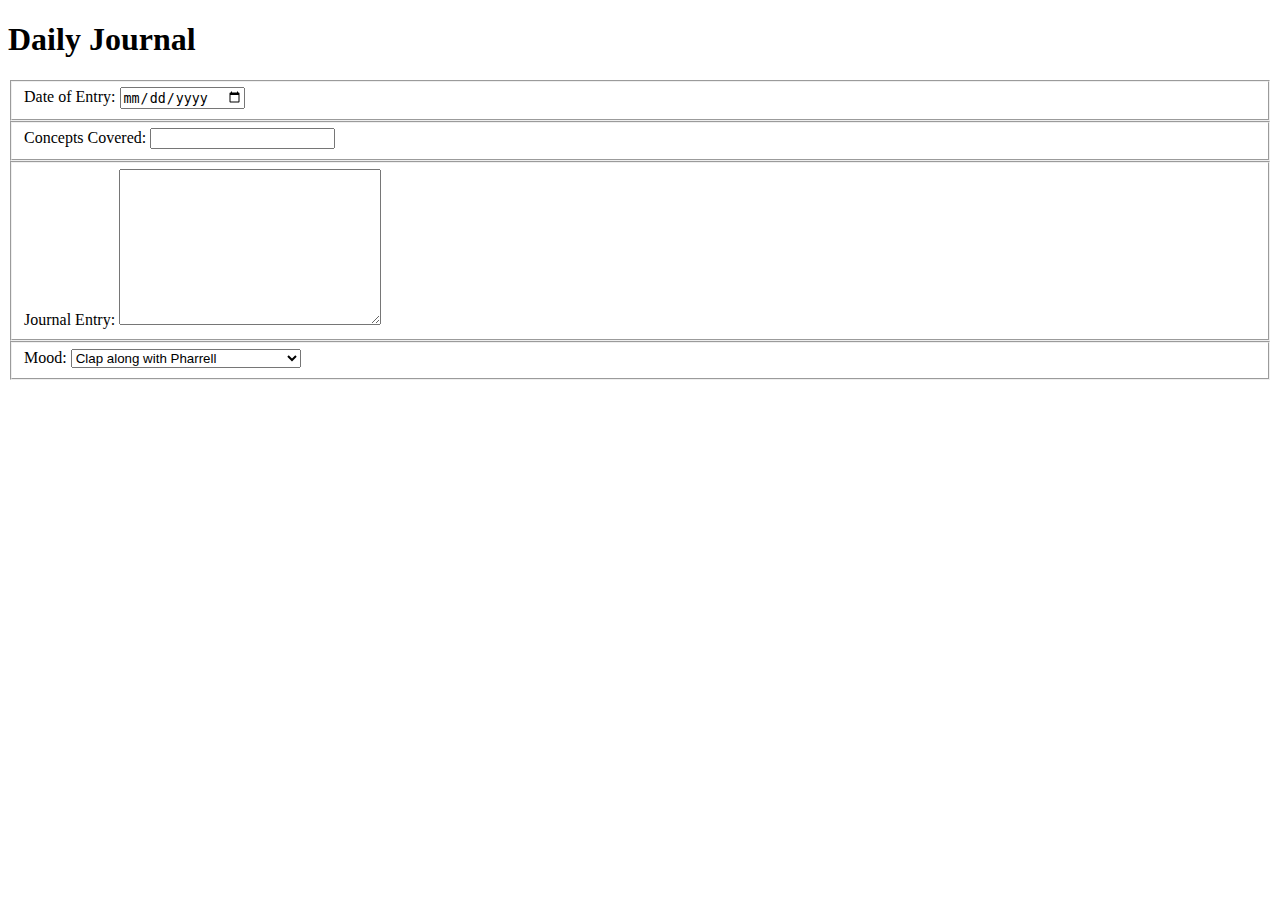
==== src/index.html @ 7fbf4819 "first commit" ====
<!DOCTYPE html>
<html lang="en">
  <head>
    <meta charset="UTF-8" />
    <meta name="viewport" content="width=device-width, initial-scale=1.0" />
    <title>Daily Journal</title>
    <link rel="stylesheet" href="styles/journal.css" />
  </head>
  <body>
    <h1>Daily Journal</h1>
    <form action="">
      <fieldset>
        <label for="journalDate">Date of Entry: </label>
        <input type="date" name="journalDate" id="journalDate" />
      </fieldset>
      <fieldset>
        <label for="concepts">Concepts Covered: </label>
        <input type="text" name="concepts" id="concepts" />
      </fieldset>
      <fieldset>
        <label for="journalEntry">Journal Entry: </label>
        <textarea
          name="journalEntry"
          id="journalEntry"
          cols="30"
          rows="10"
        ></textarea>
      </fieldset>
      <fieldset>
        <label for="mood">Mood: </label>
        <select name="mood" id="mood">
          <option value="pharrell">Clap along with Pharrell</option>
          <option value="mckayla">McKayla Maroney is not impressed</option>
          <option value="jordan">Crying Jordan</option>
        </select>
      </fieldset>
    </form>
  </body>
</html>
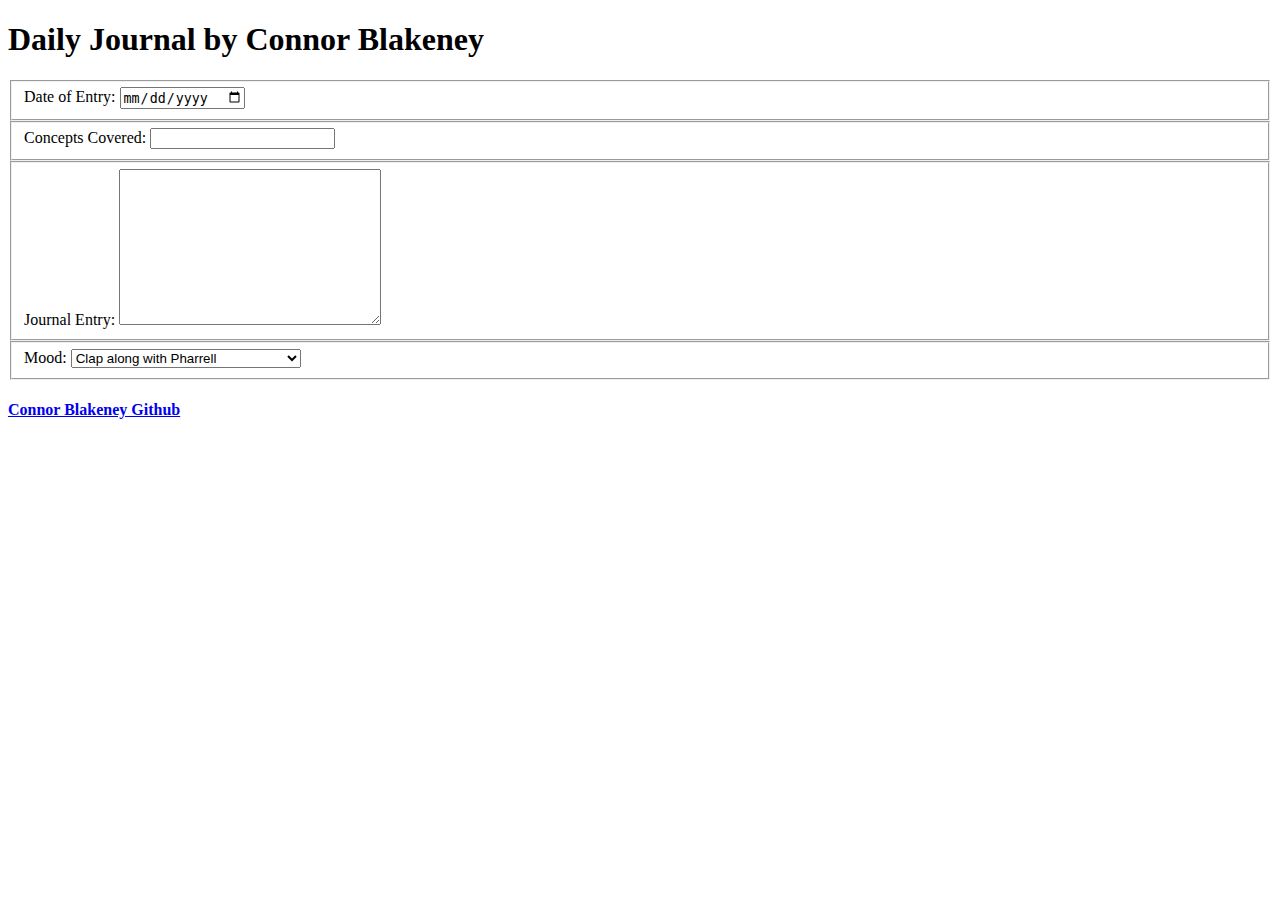
==== commit 51e7751a: "first branch" ====
--- a/src/index.html
+++ b/src/index.html
@@ -7,7 +7,7 @@
     <link rel="stylesheet" href="styles/journal.css" />
   </head>
   <body>
-    <h1>Daily Journal</h1>
+    <h1>Daily Journal by Connor Blakeney</h1>
     <form action="">
       <fieldset>
         <label for="journalDate">Date of Entry: </label>
@@ -36,4 +36,9 @@
       </fieldset>
     </form>
   </body>
+  <footer>
+    <a href="https://github.com/ConnorBlakeney"
+      ><h4>Connor Blakeney Github</h4></a
+    >
+  </footer>
 </html>
